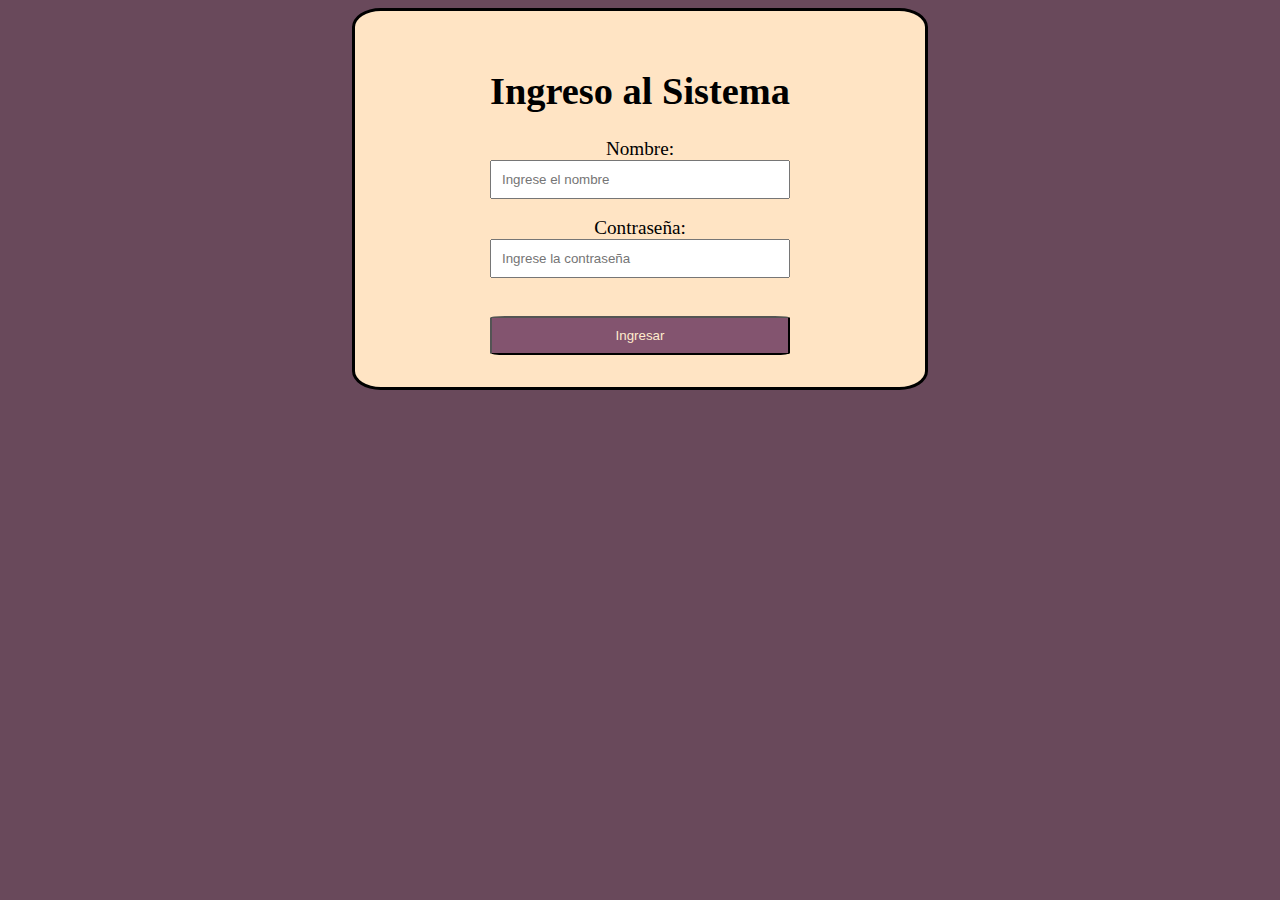
==== index.html @ 275e5233 "rename index" ====
<!DOCTYPE html>
<html lang="en">

<head>
    <meta charset="UTF-8">
    <meta http-equiv="X-UA-Compatible" content="IE=edge">
    <meta name="viewport" content="width=device-width, initial-scale=1.0">
    <link rel="stylesheet" href="style.css">
    <title>Página de Ingreso</title>
</head>

<body>

    <form class="contenedor" id="loginForm">
        <h1>Ingreso al Sistema</h1>
        <label for="nombre">Nombre:</label>
        <input type="text" id="nombre" name="nombre" placeholder="Ingrese el nombre" required>
        <br>
        <label for="pwd">Contraseña:</label>
        <input type="password" id="pwd" name="pwd" placeholder="Ingrese la contraseña" required>
        <br>
        <button class="boton" type="button" onclick="validarLogin()">Ingresar</button>
    </form>

    <script src="script.js"></script>
</body>

</html>
---- style.css ----
body {
    background-color: rgb(105, 73, 91);
    align-items: center;
  }


  .contenedor {
    display: flex;
    flex-direction: column;
    align-items: center;
    background-color: bisque;
    width: 40%;
    margin: 0 auto;
    border: 0.2em solid black;
    border-radius: 5%;
    padding: 2em;
  }

  .contenedor input {
    padding: 10px;
    box-sizing: border-box;
    width: 100%;
    max-width: 300px;
  }

  .contenedor button {
    margin-top: 20px;
    padding: 10px;
    box-sizing: border-box;
    width: 100%;
    max-width: 300px;
    background-color: rgb(131, 84, 111);
    color: blanchedalmond;
  }

  .boton {
    border-radius: 5%;
    cursor: pointer;
  }

  label{
    font-size: 1.2em;
  }

  h1{
    font-size: 2.4em;
  }

  /* Media query para dispositivos con un ancho máximo de 600px */
  @media only screen and (max-width: 600px) {
    .contenedor input,
    .contenedor button {
      max-width: none; /* Permitir que ocupen el ancho completo en pantallas pequeñas */
    }
  }
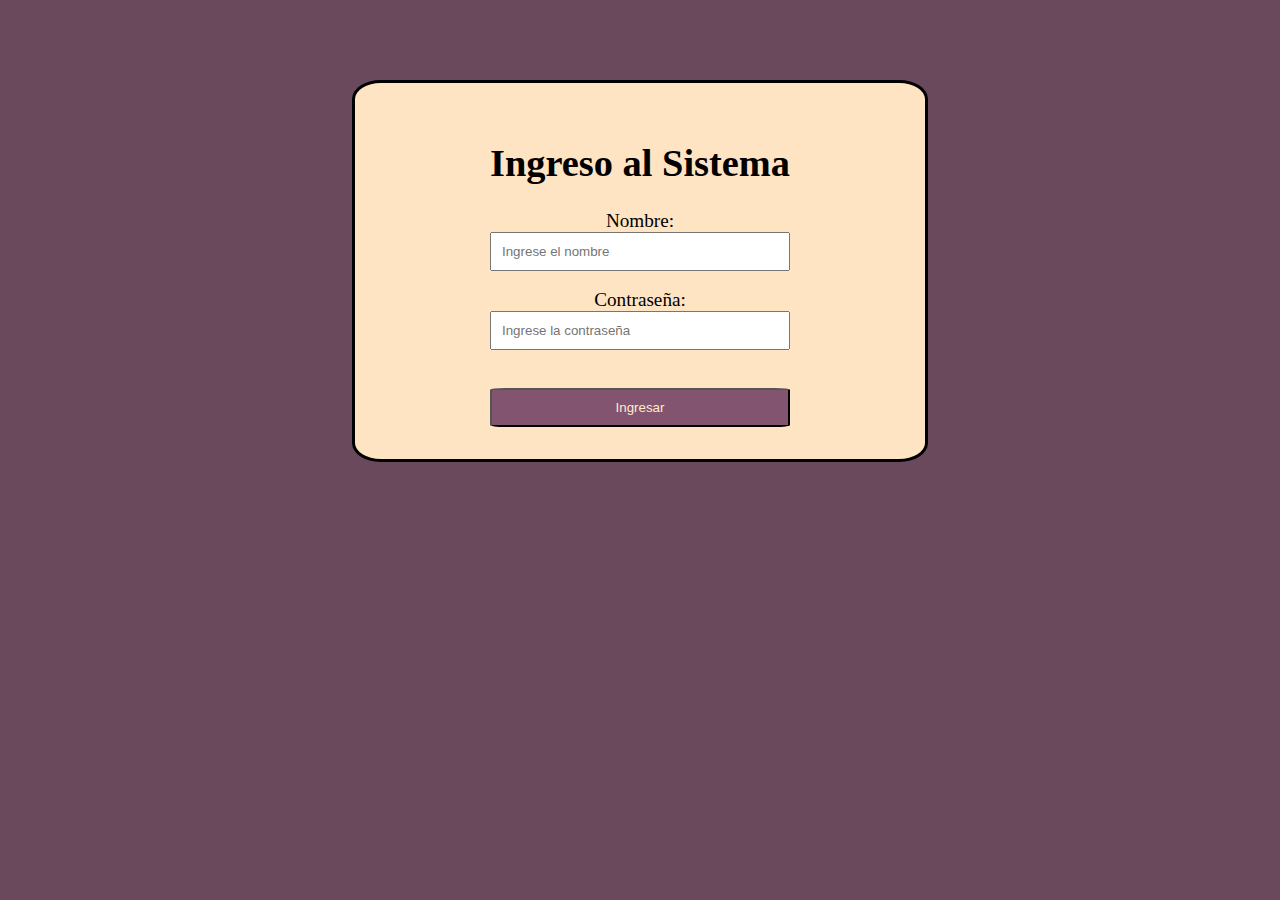
==== commit 94d5dee2: "organización del proyecto - formateo del json" ====
--- a/index.html
+++ b/index.html
@@ -5,7 +5,7 @@
     <meta charset="UTF-8">
     <meta http-equiv="X-UA-Compatible" content="IE=edge">
     <meta name="viewport" content="width=device-width, initial-scale=1.0">
-    <link rel="stylesheet" href="style.css">
+    <link rel="stylesheet" href="styles/style.css">
     <title>Página de Ingreso</title>
 </head>
 
@@ -22,7 +22,7 @@
         <button class="boton" type="button" onclick="validarLogin()">Ingresar</button>
     </form>
 
-    <script src="script.js"></script>
+    <script src="scripts/script.js"></script>
 </body>
 
 </html>--- a/styles/style.css
+++ b/styles/style.css
@@ -0,0 +1,55 @@
+  body {
+    background-color: rgb(105, 73, 91);
+    align-items: center;
+  }
+
+
+  .contenedor {
+    display: flex;
+    flex-direction: column;
+    align-items: center;
+    background-color: bisque;
+    width: 40%;
+    margin: 5em auto;
+    border: 0.2em solid black;
+    border-radius: 5%;
+    padding: 2em;
+  }
+
+  .contenedor input {
+    padding: 10px;
+    box-sizing: border-box;
+    width: 100%;
+    max-width: 300px;
+  }
+
+  .contenedor button {
+    margin-top: 20px;
+    padding: 10px;
+    box-sizing: border-box;
+    width: 100%;
+    max-width: 300px;
+    background-color: rgb(131, 84, 111);
+    color: blanchedalmond;
+  }
+
+  .boton {
+    border-radius: 5%;
+    cursor: pointer;
+  }
+
+  label{
+    font-size: 1.2em;
+  }
+
+  h1{
+    font-size: 2.4em;
+  }
+
+  /* Media query para dispositivos con un ancho máximo de 600px */
+  @media only screen and (max-width: 600px) {
+    .contenedor input,
+    .contenedor button {
+      max-width: none; /* Permitir que ocupen el ancho completo en pantallas pequeñas */
+    }
+  }